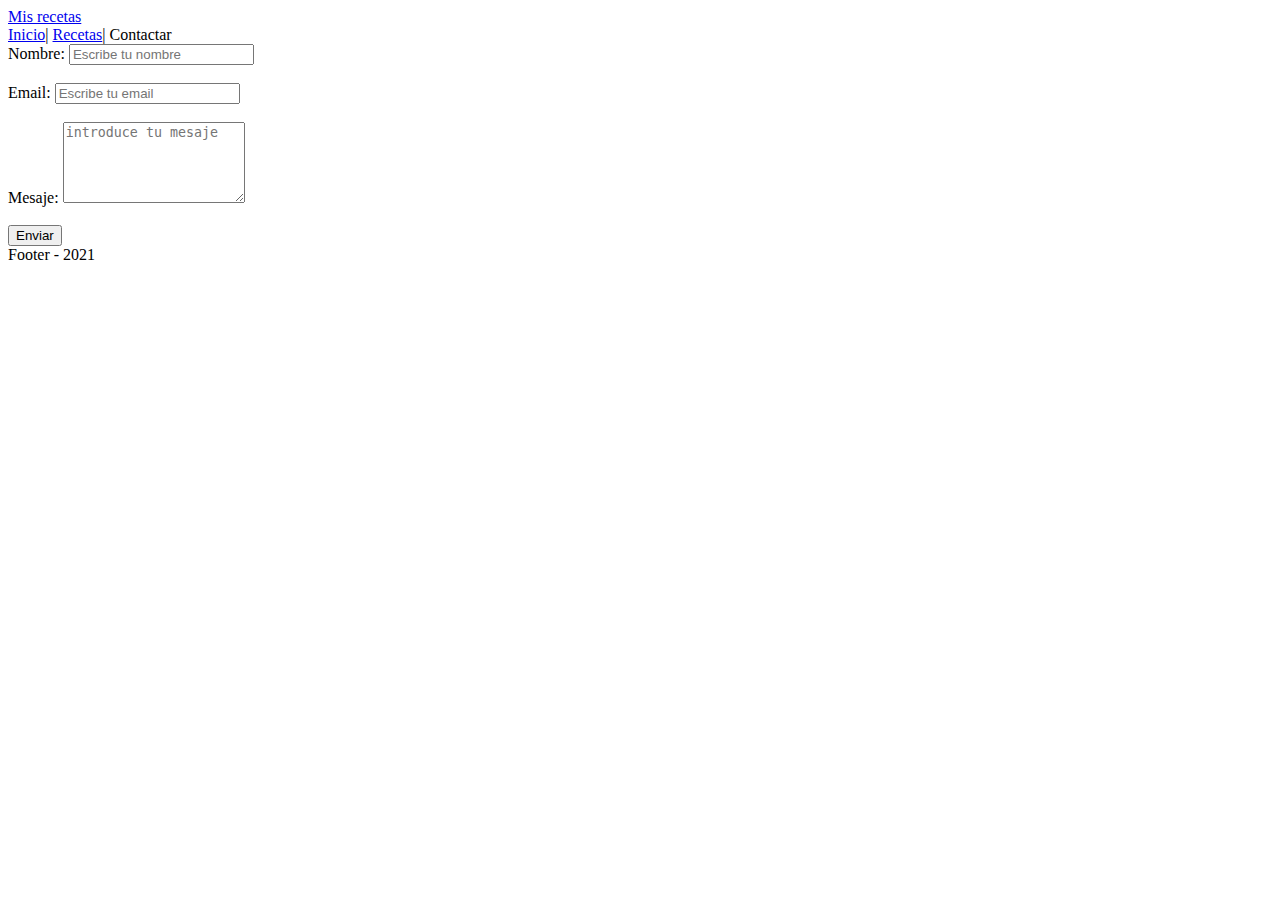
==== contactar.html @ 19bd90bd "Nuevas paginas recetas.html, receta.html, conectar.html." ====
<!DOCTYPE html>
<html lang="es">
    <head>
        <meta charset="utf-8">
        <title>Mis recetas</title>
        <meta name="description" content="Pagina con recetas">
        <meta name="keywords" content="recetas, gastronomia">
    </head>
    <body>
        <header>
            <a href="index.html">Mis recetas</a>
        </header>
        <nav>
            <a href="index.html">Inicio</a>|
            <a href="recetas.html">Recetas</a>|
            Contactar
        </nav>
        <main>
           <form>
               <div>
                    <label>
                        Nombre: <input type="text" placeholder="Escribe tu nombre">
                    </label>
               </div>
               <br>
               <div>
                    <label>
                        Email:  <input type="email" placeholder="Escribe tu email">
                    </label>
                </div>
                <br>
                <div>
                    <label>
                        Mesaje: <textarea rows="5" placeholder="introduce tu mesaje"></textarea>
                    </label>
               </div>
               <br>
               <button> Enviar </button>  
           </form>
        </main>
        <footer>Footer - 2021</footer>

    </body>
</html>
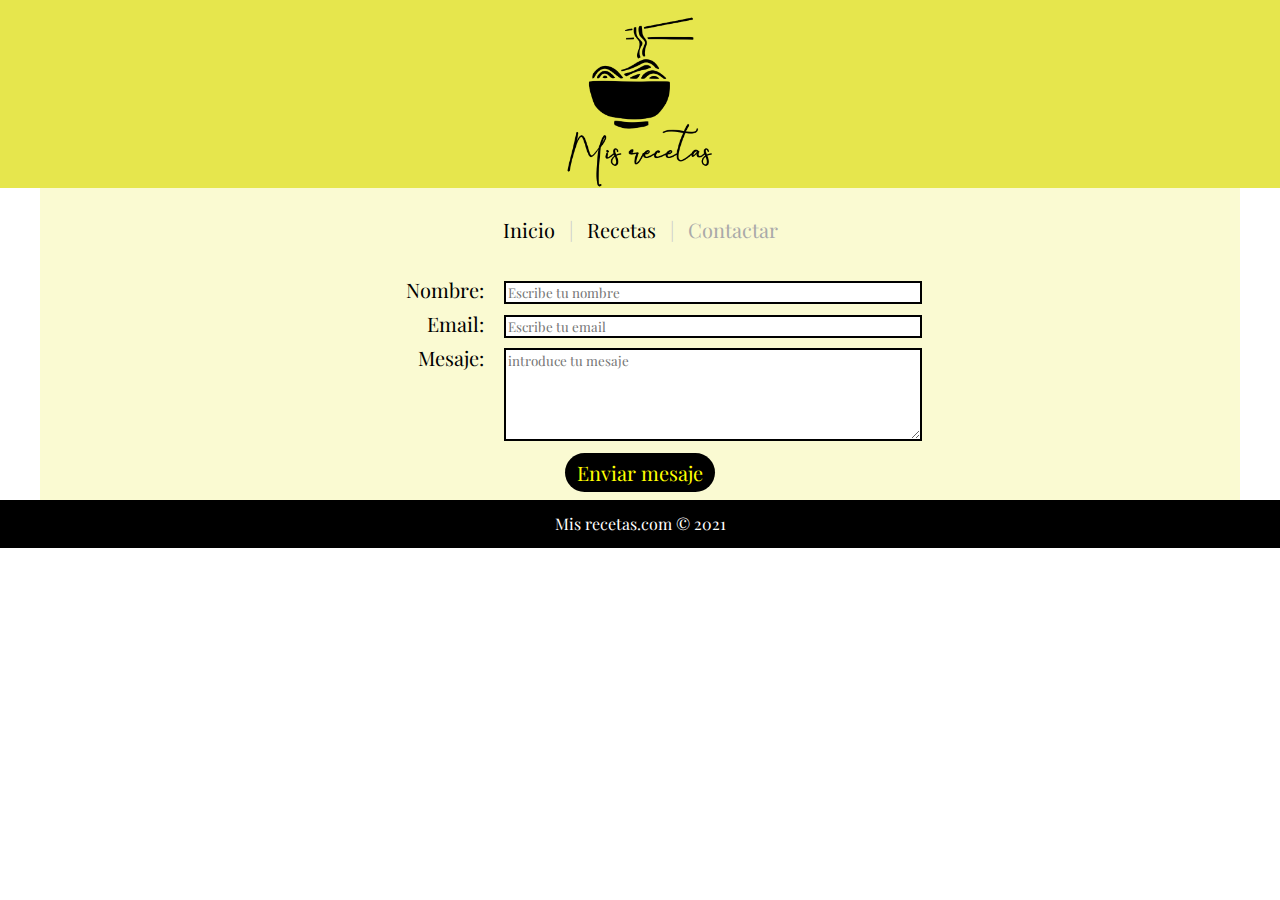
==== commit 1664960f: "Pagina contactar.html" ====
--- a/contactar.html
+++ b/contactar.html
@@ -2,43 +2,61 @@
 <html lang="es">
     <head>
         <meta charset="utf-8">
-        <title>Mis recetas</title>
-        <meta name="description" content="Pagina con recetas">
-        <meta name="keywords" content="recetas, gastronomia">
-    </head>
+        <title>Mis Recetas</title>
+        <meta name="wiewport" content="with=device-width, initial-scale=1.0">
+        <meta name="description" content="Pagina web sobre mis recetas">
+        <meta name="keywords" content="Recetas, Gastronomia, Comida">
+        <link rel="icon" href="_resources/icono.png">
+        <link rel="stylesheet" href="CSS/style.css">
+        <link rel="preconnect" href="https://fonts.gstatic.com">
+        <link href="https://fonts.googleapis.com/css2?family=Playfair+Display:wght@400;600;700&display=swap" rel="stylesheet">
+    </head>  
     <body>
-        <header>
-            <a href="index.html">Mis recetas</a>
+    <div class="container">
+        <header id="mainheader" class=" fullrow block-center-row">
+            <img src="_resources/logo.png" alt="Mis recetas">
         </header>
-        <nav>
-            <a href="index.html">Inicio</a>|
-            <a href="recetas.html">Recetas</a>|
-            Contactar
+
+        <nav class="nav-main font-l block-center-row mb2">
+            <ul>
+                <li><a href="index.html">Inicio</a></li>
+                <li class="separator">|</li>
+                <li><a href="recetas.html">Recetas</a></li>
+                <li class="separator">|</li>
+                <li>Contactar</li>
+            </ul>
         </nav>
+
         <main>
-           <form>
-               <div>
-                    <label>
-                        Nombre: <input type="text" placeholder="Escribe tu nombre">
-                    </label>
-               </div>
-               <br>
-               <div>
-                    <label>
-                        Email:  <input type="email" placeholder="Escribe tu email">
-                    </label>
+            <form class="block-center-row font-l">
+                <div class=" col-desk6 col-tab8 col-mob12">
+                    <div style="text-align: right;" class="grid mb05">
+                        <label for="name" class="col-desk3 col-tab3 col-mob6"> Nombre: </label>
+                        <div class="col-desk9 col-tab9 col-mob6">
+                        <input id="name" class="input-basic" type="text" placeholder="Escribe tu nombre">
+                        </div>
+                    </div>
+            
+                    <div style="text-align: right;" class="grid mb05">
+                        <label for="email" class="col-desk3 col-tab3 col-mob6">Email: </label>
+                        <div class="col-desk9 col-tab9 col-mob6">
+                            <input id="email"  class="input-basic" type="email" placeholder="Escribe tu email">
+                        </div>
+                    </div>
+                
+                    <div style="text-align: right;" class="grid mb05">
+                        <label for="mesaje" class="col-desk3 col-tab3 col-mob6"> Mesaje: </label>
+                        <div class="col-desk9 col-tab9 col-mob6">
+                            <textarea id="mesaje"  rows="5" class="input-basic" placeholder="introduce tu mesaje"></textarea>
+                        </div>
+                    </div>
                 </div>
-                <br>
-                <div>
-                    <label>
-                        Mesaje: <textarea rows="5" placeholder="introduce tu mesaje"></textarea>
-                    </label>
-               </div>
-               <br>
-               <button> Enviar </button>  
-           </form>
+            </form>
+            <div class="block-center-row mb05">
+                <button class="btn first font-l rounded"> Enviar mesaje </button>
+            </div> 
         </main>
-        <footer>Footer - 2021</footer>
-
+        <footer id="footer" class=" fullrow block-center-row pad1">Mis recetas.com © 2021</footer>
+    </div>
     </body>
 </html>--- a/CSS/style.css
+++ b/CSS/style.css
@@ -0,0 +1,16 @@
+@import 'reset.css';
+@import 'basic.css';
+@import 'header.css';
+@import 'footer.css';
+@import 'layout.css';
+@import 'text.css';
+@import 'grid.css';
+@import 'heading.css';
+@import 'image.css';
+@import 'nav.css';
+@import 'utils.css';
+@import 'link.css';
+@import 'input.css';
+@import 'button.css';
+
+
